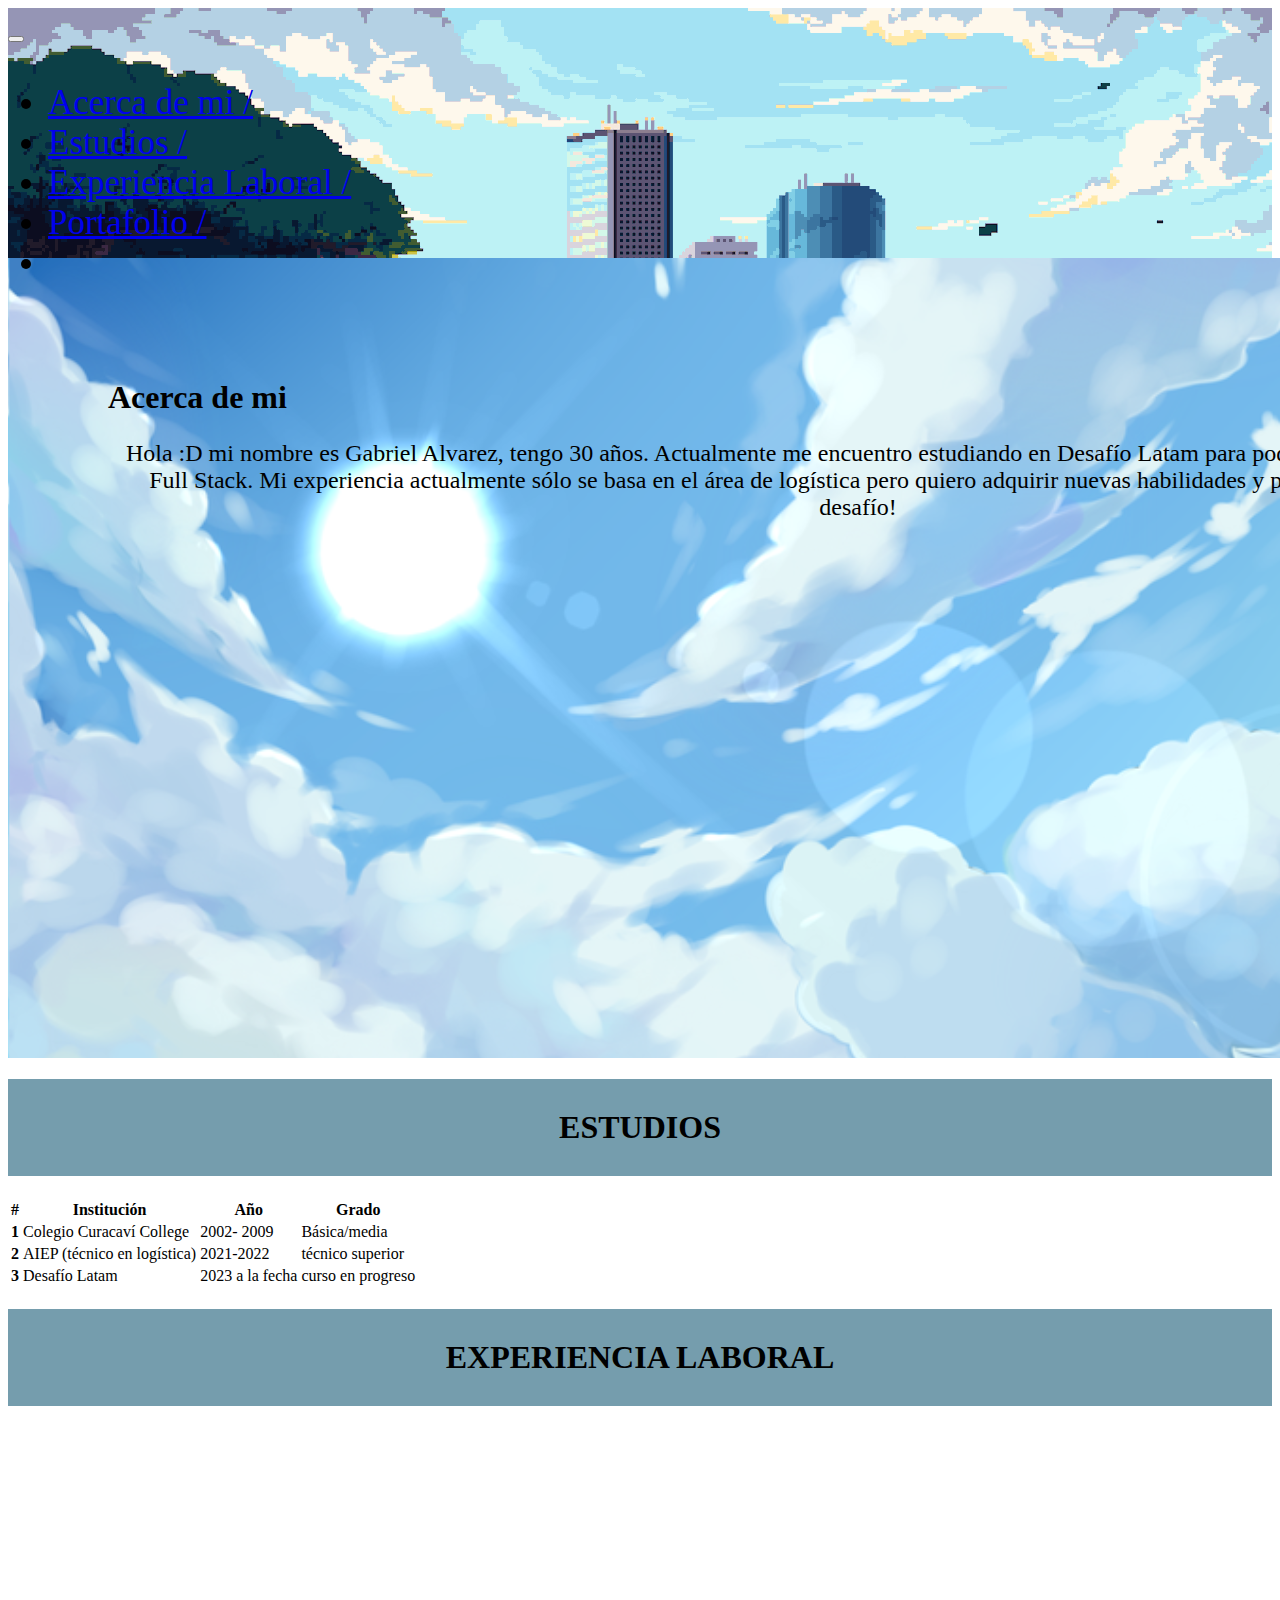
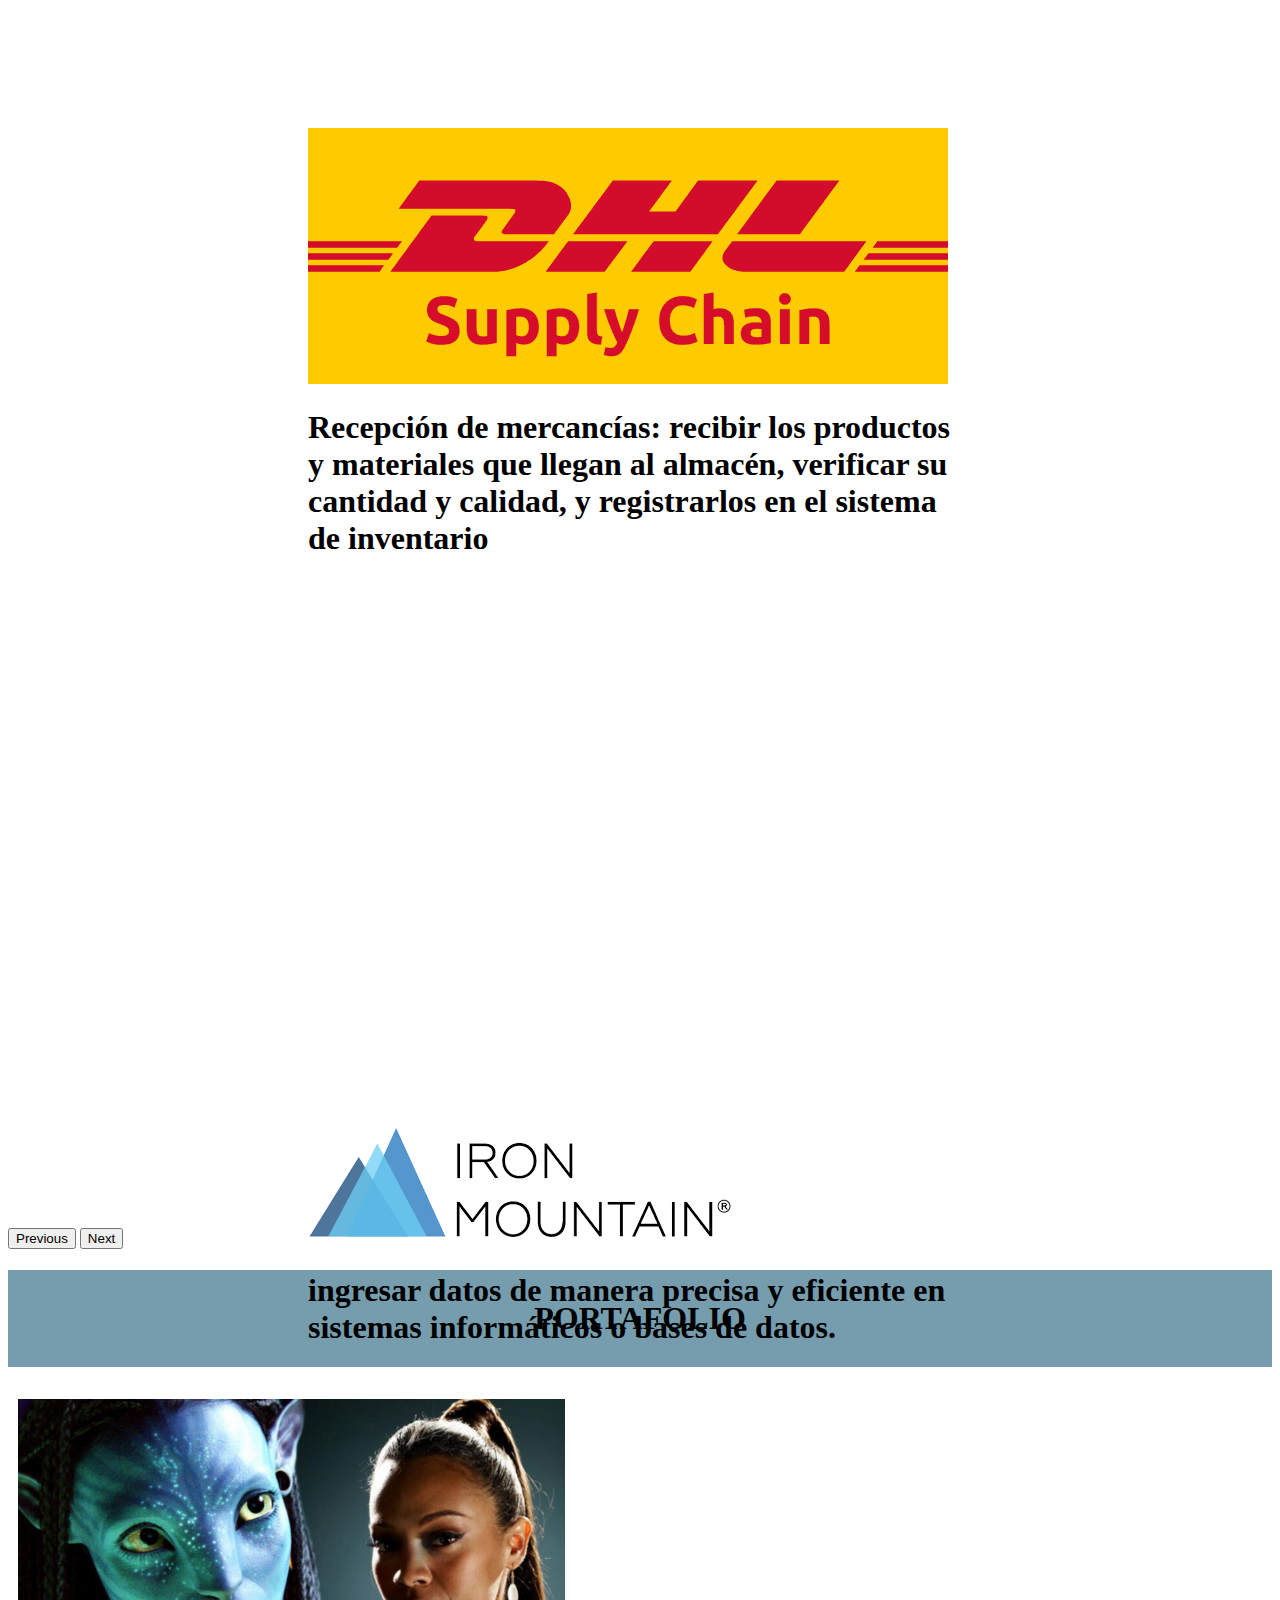
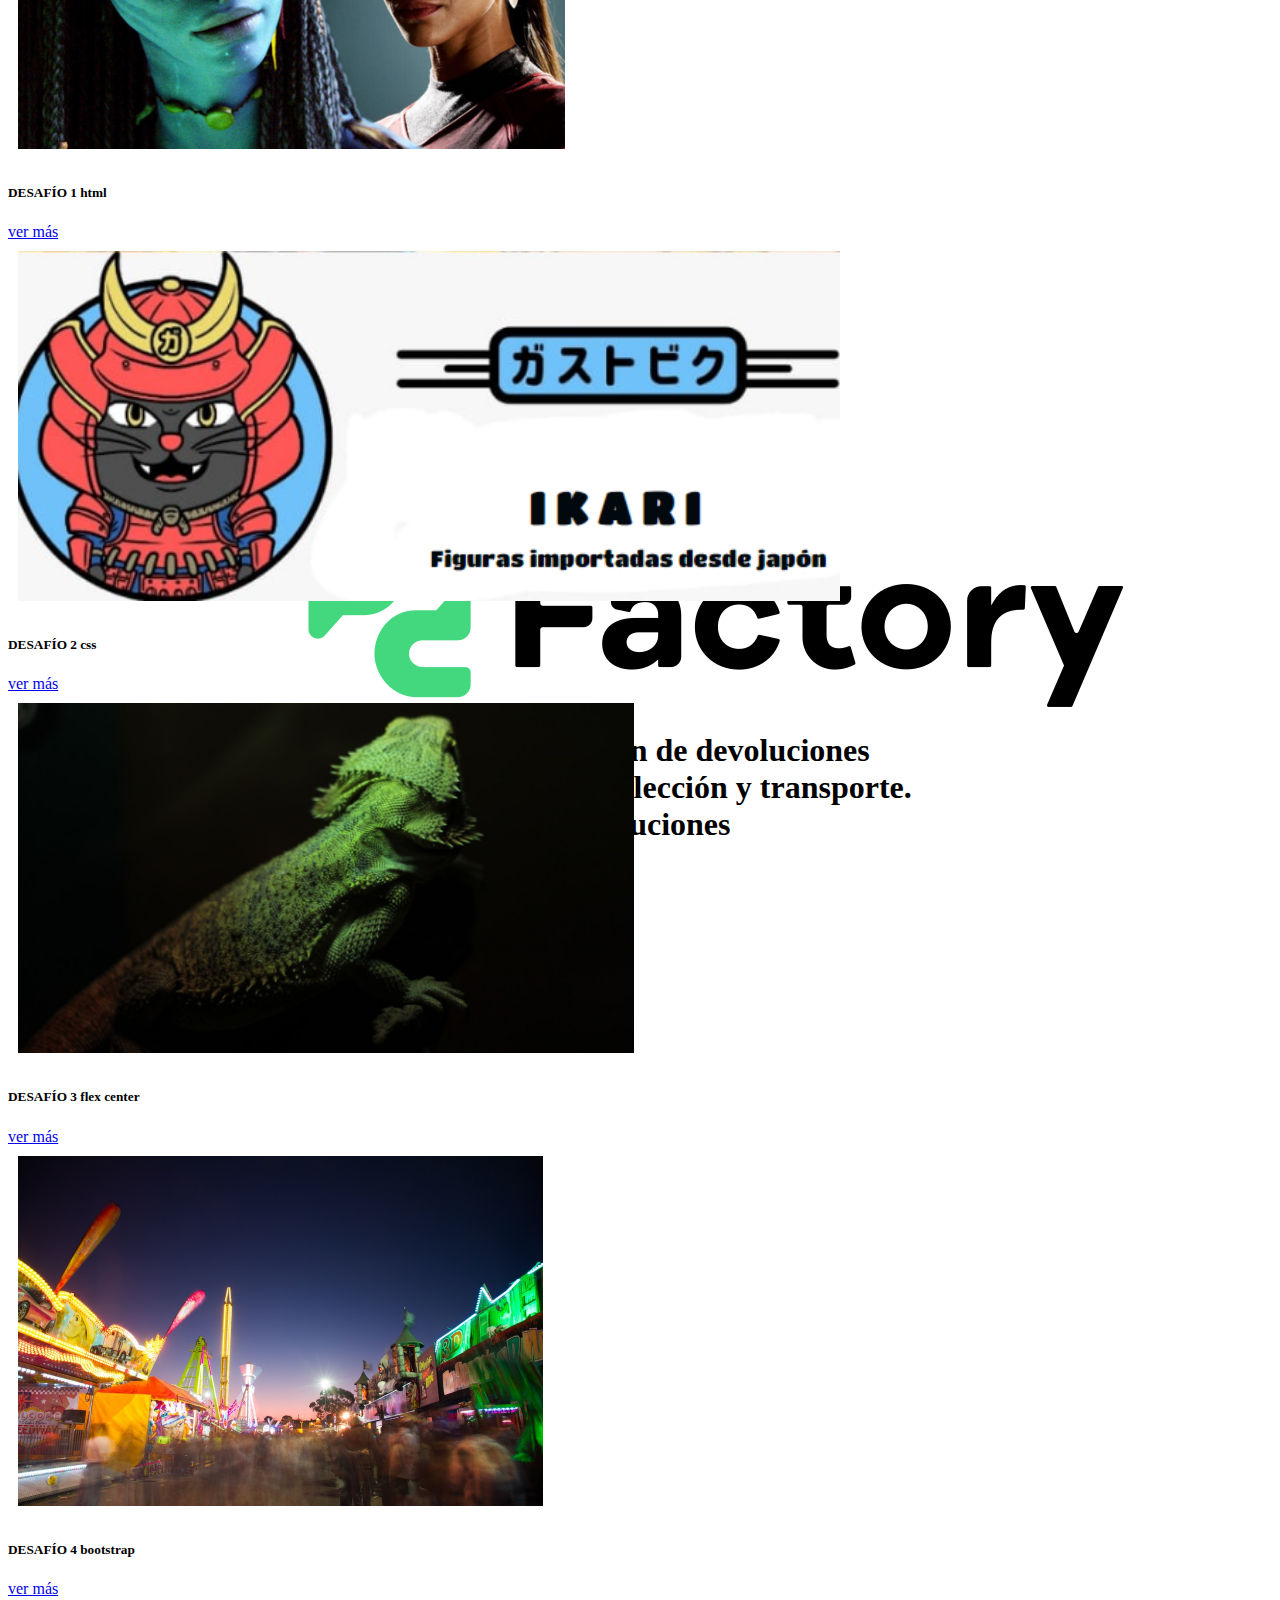
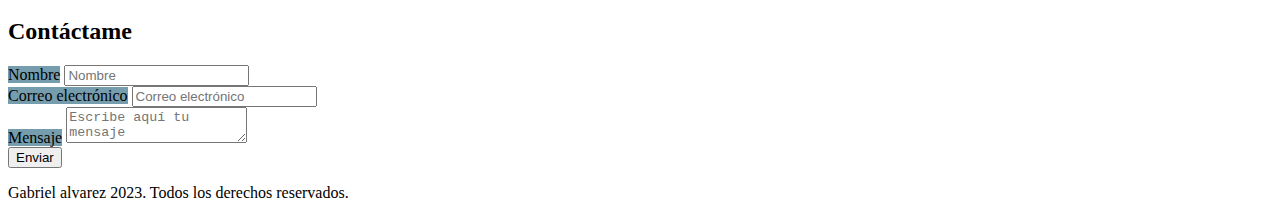
==== index.html @ 54ca419f "subir proyecto" ====
<!doctype html>
<html lang="en">

<head>
    <meta charset="utf-8">
    <meta name="viewport" content="width=device-width, initial-scale=1">
    <title>Portafolio</title>
    <link href="./assets/css/style.css" rel="stylesheet">
    <link href="https://cdn.jsdelivr.net/npm/bootstrap@5.3.0/dist/css/bootstrap.min.css" rel="stylesheet"
        integrity="sha384-9ndCyUaIbzAi2FUVXJi0CjmCapSmO7SnpJef0486qhLnuZ2cdeRhO02iuK6FUUVM" crossorigin="anonymous">
</head>

<body>

    <nav class="navbar navbar-expand-lg bg-body-tertiary">
        <div class="container-fluid">
            <a class="navbar-brand" href="#"></a>
            <button class="navbar-toggler" type="button" data-bs-toggle="collapse" data-bs-target="#navbarNavDropdown"
                aria-controls="navbarNavDropdown" aria-expanded="false" aria-label="Toggle navigation">
                <span class="navbar-toggler-icon"></span>
            </button>
            <div class="collapse navbar-collapse" id="navbarNavDropdown">
                <ul class="navbar-nav">
                    <li class="nav-item">
                        <a class="nav-link" href="#fondo">Acerca de mi / </a>
                    </li>
                    <li class="nav-item">
                        <a class="nav-link active" aria-current="page" href="#Estudios">Estudios / </a>
                    </li>
                    <li class="nav-item">
                        <a class="nav-link" href="#experiencia">Experiencia Laboral / </a>
                    </li>
                    <li class="nav-item">
                        <a class="nav-link" href="#Portafolio">Portafolio / </a>
                    </li>
                    <li class="nav-item dropdown">
                    </li>
                </ul>
            </div>
        </div>
    </nav>

    <header id="fondo" class="text-light text-end py-5 mt-5">
        <div class="container">

            <div class="ms-auto col-12 col-md-7">
                <h1 class="display-1 fw-bold my-5">
                    Acerca de mi

                </h1>
                <p class="letra"> Hola :D mi nombre es Gabriel Alvarez, tengo 30 años. Actualmente me encuentro
                    estudiando en
                    Desafío Latam
                    para poder convertirme en desarrollador Full Stack. Mi experiencia actualmente sólo se basa en el
                    área de logística
                    pero quiero adquirir nuevas habilidades y programación es totalmente un desafío!



                </p>


            </div>
    </header>

    <div id="Estudios">
        <h1 class="estudio"> ESTUDIOS</h1>
        <table class="table">
            <thead>
                <tr>
                    <th scope="col">#</th>
                    <th scope="col">Institución</th>
                    <th scope="col">Año</th>
                    <th scope="col">Grado</th>
                </tr>
            </thead>
            <tbody>
                <tr>
                    <th scope="row">1</th>
                    <td>Colegio Curacaví College</td>
                    <td>2002- 2009</td>
                    <td>Básica/media</td>
                </tr>
                <tr>
                    <th scope="row">2</th>
                    <td> AIEP (técnico en logística)</td>
                    <td>2021-2022</td>
                    <td>técnico superior</td>
                </tr>
                <tr>
                    <th scope="row">3</th>
                    <td> Desafío Latam</td>
                    <td>2023 a la fecha</td>
                    <td>curso en progreso</td>
                </tr>
            </tbody>
        </table>
    </div>
    <div id="experiencia">
        <h1 class="experiencia-laboral"> EXPERIENCIA LABORAL</h1>
        <div id="carouselExample" class="carousel slide">
            <div class="carousel-inner">
                <div class="carousel-item active">
                    <img src="/assets/img/supplychain.webp" class="d-block w-100" alt="dhl">
                    <p>
                    <h1> Recepción de mercancías: recibir los productos y materiales que llegan al almacén, verificar su
                        cantidad y calidad, y registrarlos en el sistema de inventario </h1>
                    </p>
                </div>
                <div class="carousel-item">
                    <img src="/assets/img/imountain.png" class="d-block w-100" alt="iron">
                    <p class="letras"> <h1>ingresar datos de manera precisa y eficiente en sistemas informáticos o bases de
                        datos.</p></h1>
                </div>
                <div class="carousel-item">
                    <img src="/assets/img/PCFactory.png" class="d-block w-100" alt="lo-mejor">
                    <p> <h1>Recepción y clasificación de devoluciones
                        Coordinación de la recolección y transporte.
                        Procesamiento de devoluciones </h1> </p>
                </div>
            </div>
            <button class="carousel-control-prev" type="button" data-bs-target="#carouselExample" data-bs-slide="prev">
                <span class="carousel-control-prev-icon" aria-hidden="true"></span>
                <span class="visually-hidden">Previous</span>
            </button>
            <button class="carousel-control-next" type="button" data-bs-target="#carouselExample" data-bs-slide="next">
                <span class="carousel-control-next-icon" aria-hidden="true"></span>
                <span class="visually-hidden">Next</span>
            </button>
        </div>

    </div>
    <div>
        <h1 class="portafolio"> PORTAFOLIO</h1>

        <div class="row row-cols-1 row-cols-md-2 g-4">
            <div class="col">
                <div class="card">
                    <img src="/assets/img/zoe.jpeg" class="card-img-top" alt="desafio1">
                    <div class="card-body">
                        <h5 class="card-title">DESAFÍO 1 html</h5>
                        <a href="./desafio1.html" class="btn btn-primary">ver más</a>
                    </div>
                </div>
            </div>
            <div class="col">
                <div class="card">
                    <img src="/assets/img/DESAFIO2.png" class="card-img-top" alt="desafío2">
                    <div class="card-body">
                        <h5 class="card-title">DESAFÍO 2 css</h5>
                        <a href="./desafio2.html" class="btn btn-primary">ver más</a>

                    </div>
                </div>
            </div>
            <div class="col">
                <div class="card">
                    <img src="assets/img/bg-header.jpg" class="card-img-top" alt="desafío3">
                    <div class="card-body">
                        <h5 class="card-title">DESAFÍO 3 flex center</h5>
                        <a href="./desafio3.html" class="btn btn-primary">ver más</a>
                    </div>
                </div>
            </div>
            <div class="col">
                <div class="card">
                    <img src="assets/img/cupon-5.jpg" class="card-img-top" alt="desafío4">
                    <div class="card-body">
                        <h5 class="card-title">DESAFÍO 4 bootstrap</h5>
                        <a href="./desafio4.html" class="btn btn-primary">ver más</a>
                    </div>
                </div>
            </div>
        </div>

        <section id="Contacto" class="container my-5">
            <h2 class="display-4 fw-bold text-center my-4">Contáctame</h2>
            <form>
                <div class="form-group mb-4">
                    <label class="mb-2">Nombre</label>
                    <input class="form-control" placeholder="Nombre" />
                </div>

                <div class="form-group mb-4">
                    <label class="mb-2">Correo electrónico</label>
                    <input class="form-control" placeholder="Correo electrónico" />
                </div>

                <div class="form-group">
                    <label class="mb-2">Mensaje</label>
                    <textarea class="form-control" placeholder="Escribe aquí tu mensaje"></textarea>
                </div>

                <div class="my-3 text-end">
                    <button class="btn btn-info text-light">Enviar</button>
                </div>
            </form>
        </section>

        <footer class="bg-dark text-center text-light p-4">
            <p class="mb-0">Gabriel alvarez 2023. Todos los derechos reservados.</p>
        </footer>
        <script src="https://cdn.jsdelivr.net/npm/bootstrap@5.3.0/dist/js/bootstrap.bundle.min.js"
            integrity="sha384-geWF76RCwLtnZ8qwWowPQNguL3RmwHVBC9FhGdlKrxdiJJigb/j/68SIy3Te4Bkz"
            crossorigin="anonymous"></script>



</body>

</html>
---- assets/css/style.css ----
#fondo {
    background-image: url("../img/nubes.png");
    background-size: cover;
    background-position:1px;
    width: 1500px;
    height: 600px;
    padding: 100px;
    
     

}

.card {
    top:20px;
    right: 1px;

}


.container-fluid {
    height: 250px;
    font-size: 35px;
    background-image: url("../img/ciudad.gif");
}

.container {
 color: black;
 
 
}
 

.letra {
    color: rgb(0, 0, 0);
    font-size: 150%;
    text-align:center;
    


}



.estudio {
    text-align: center;
    font-size: 200%;
    padding:30px;
    background-color: #759dad;
    
}

.experiencia-laboral {
    padding: 30px;
    text-align: center;
    font-size: 200%;
    bottom: 200px;
    background-color: #759dad
    
}

.carousel-item {
    height: 1000px;

}

.carousel-inner {
    height: 800px;
    padding: 300px;
    bottom: 200px;
}

.portafolio {
    padding: 30px;
    text-align: center;
    font-size: 200%;
    background-color: #759dad;
    
    

}

.card-img-top {
   height: 350px;
   padding: 10px;
   
    
}



.mb-2 {
 background-color:#759dad;

}
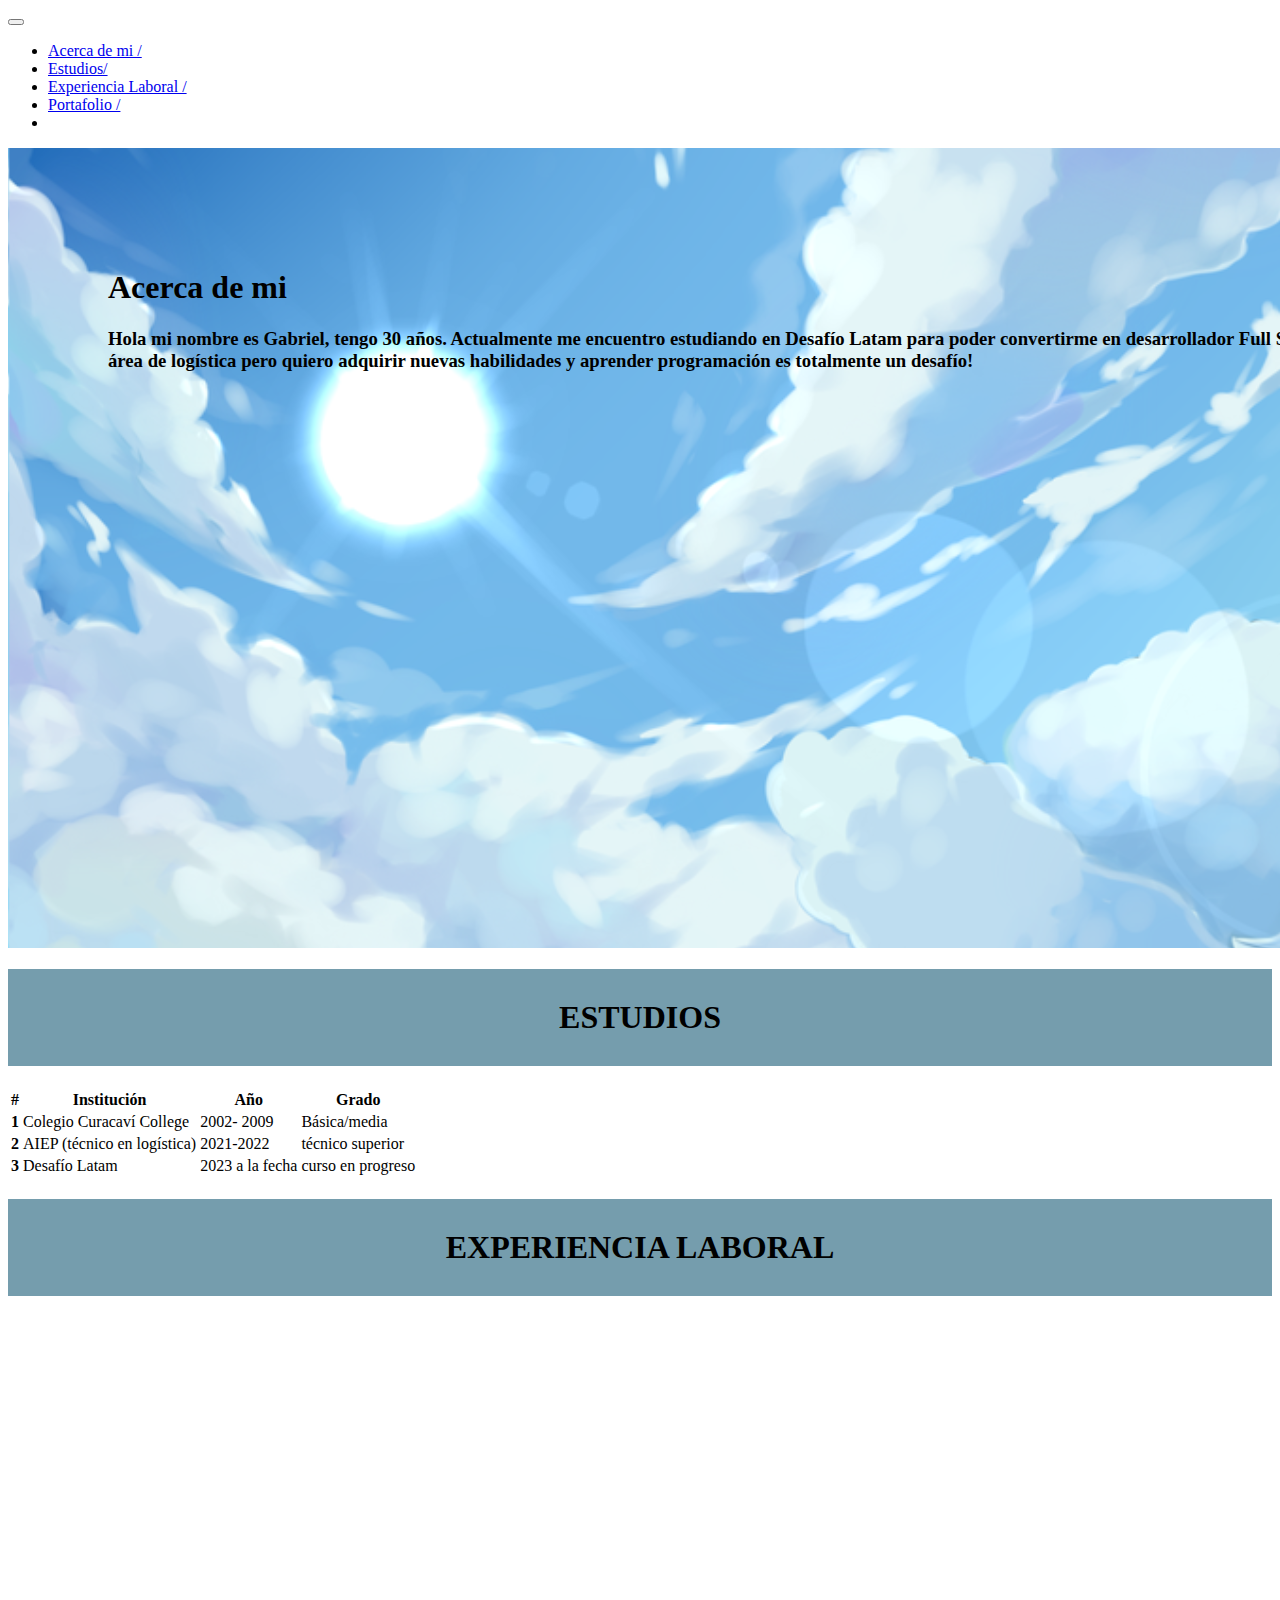
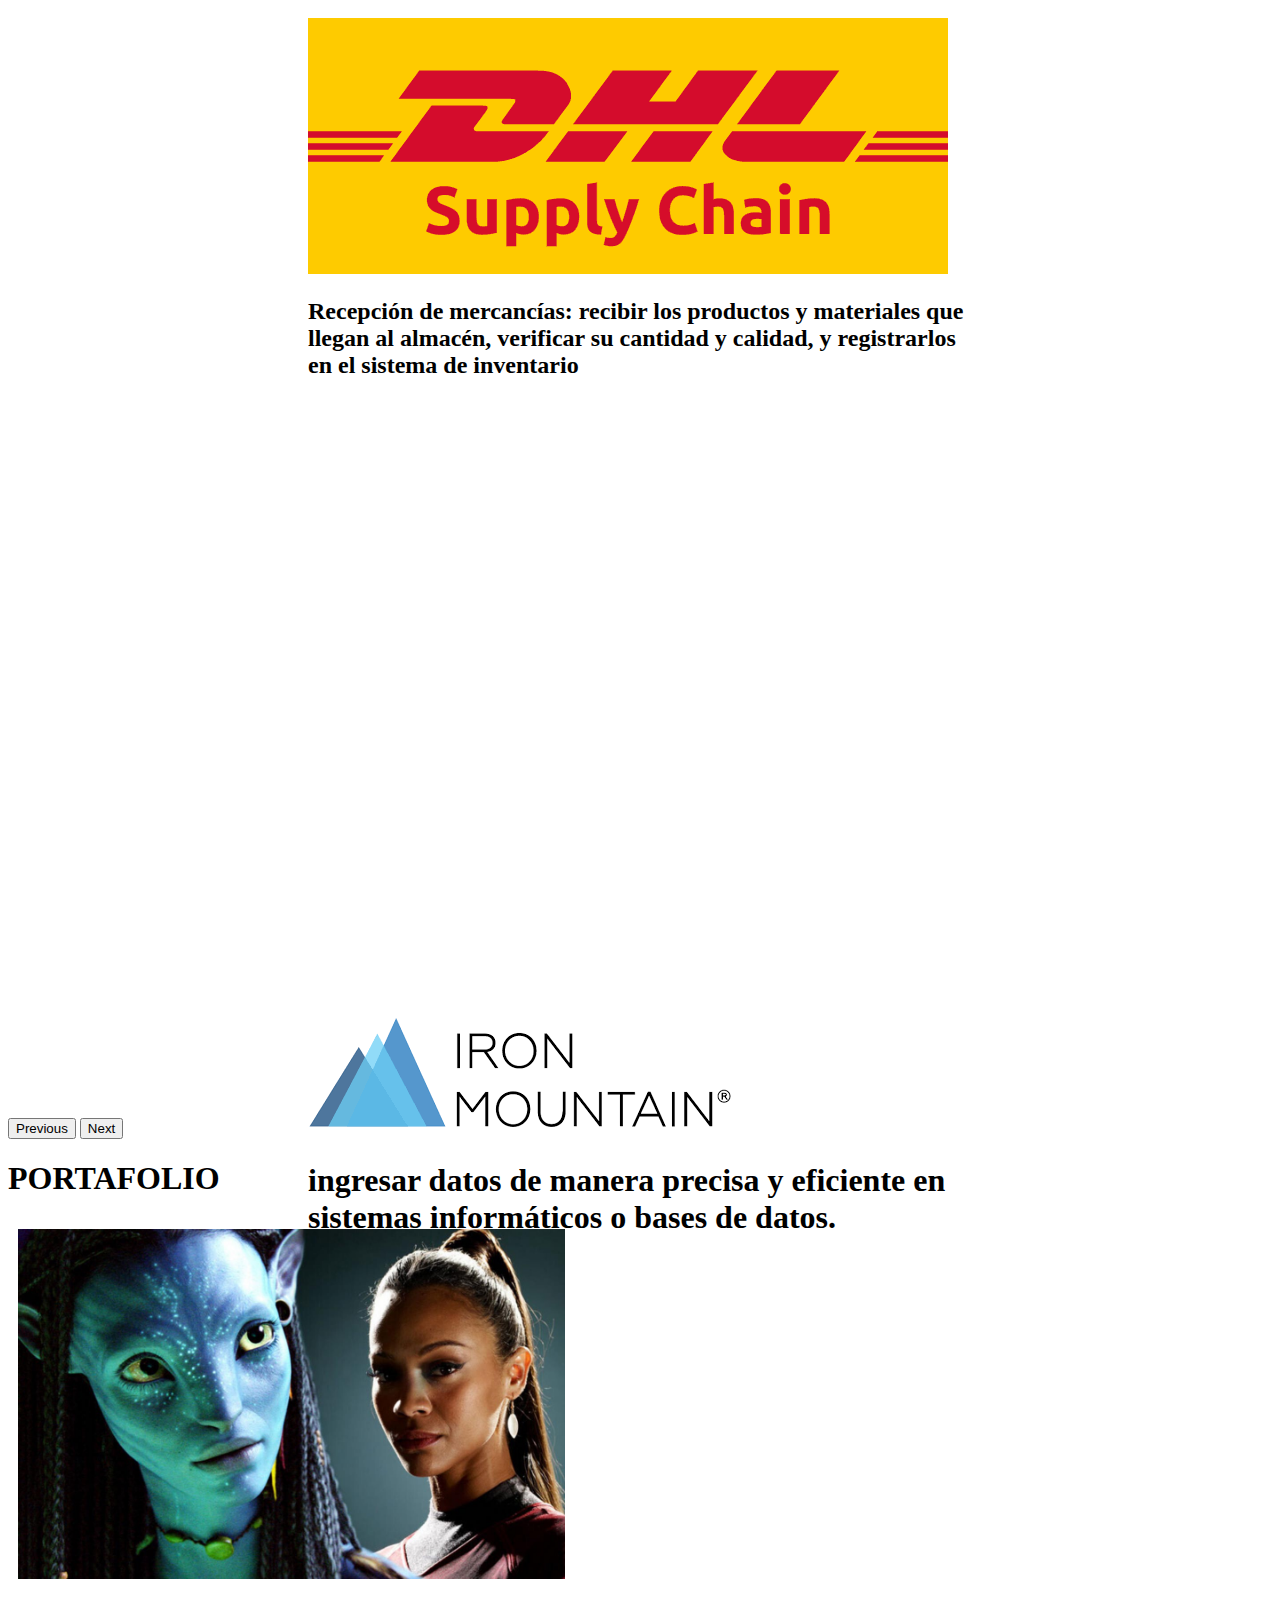
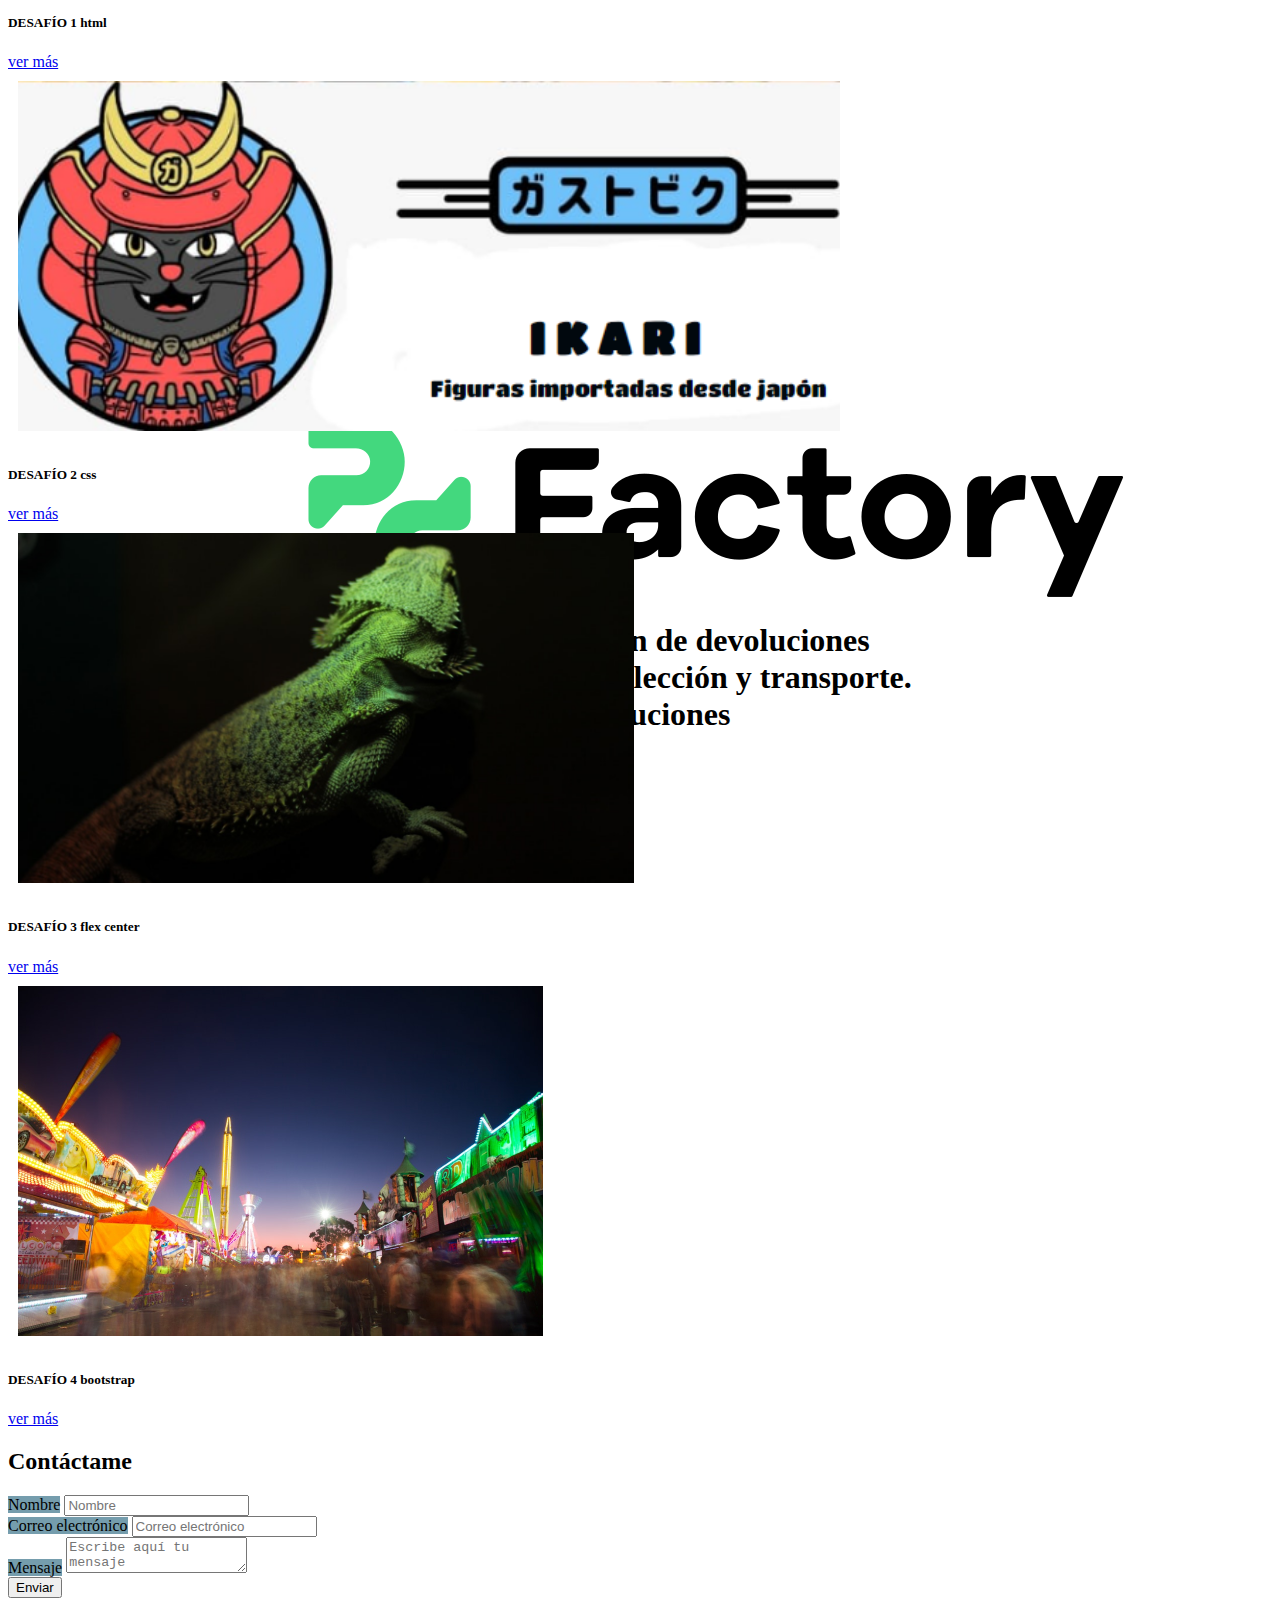
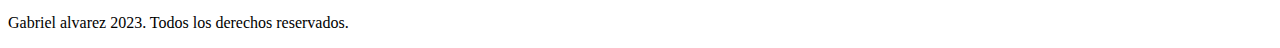
==== commit b9f46322: "Update index.html" ====
--- a/index.html
+++ b/index.html
@@ -1,211 +1,256 @@
-<!doctype html>
+<!DOCTYPE html>
 <html lang="en">
+  <head>
+    <meta charset="utf-8" />
+    <meta name="viewport" content="width=device-width, initial-scale=1" />
+    <title>Portafolio</title>
+    <link
+      href="https://cdn.jsdelivr.net/npm/bootstrap@5.3.0/dist/css/bootstrap.min.css"
+      rel="stylesheet"
+      integrity="sha384-9ndCyUaIbzAi2FUVXJi0CjmCapSmO7SnpJef0486qhLnuZ2cdeRhO02iuK6FUUVM"
+      crossorigin="anonymous"
+    />
+    <link href="./assets/css/style.css" rel="stylesheet" />
+  </head>
+  <body>
+    <nav class="navbar navbar-expand-lg navegador p-0">
+      <div
+        class="container justify-content-center bg-primary rounded-pill bg-gradient p-2"
+      >
+        <button
+          class="navbar-toggler"
+          type="button"
+          data-bs-toggle="collapse"
+          data-bs-target="#navbarNavDropdown"
+          aria-controls="navbarNavDropdown"
+          aria-expanded="false"
+          aria-label="Toggle navigation"
+        >
+          <span class="navbar-toggler-icon"></span>
+        </button>
+        <div class="collapse navbar-collapse menu" id="navbarNavDropdown">
+          <ul class="navbar-nav justify-content-center align-items-center">
+            <li class="nav-item">
+              <a class="nav-link" href="#fondo">Acerca de mi / </a>
+            </li>
+            <li class="nav-item">
+                <a class="nav-link" href="#estudios"> Estudios/ </a>
+            </li>
+            <li class="nav-item">
+              <a class="nav-link" href="#experiencia">Experiencia Laboral / </a>
+            </li>
+            <li class="nav-item">
+              <a class="nav-link" href="#portafolio">Portafolio / </a>
+            </li>
+            <li class="nav-item dropdown"></li>
+          </ul>
+        </div>
+      </div>
+    </nav>
+    <header id="fondo" class="text-end pt-5">
+      <div class="container text-dark">
+        <h1 class="display-1 fw-bold my-5">Acerca de mi</h1>
+        <div>
+          <h3>
+            Hola mi nombre es Gabriel, tengo 30 años. Actualmente me
+            encuentro estudiando en Desafío Latam para poder convertirme en
+            desarrollador Full Stack. Mi experiencia sólo se basa en
+            el área de logística pero quiero adquirir nuevas habilidades y aprender
+            programación es totalmente un desafío!
+          </h3>
+        </div>
+      </div>
+    </header>
+    <div>
+      <h1 class="estudio" id="estudios">ESTUDIOS</h1>
+      <table class="table">
+        <thead>
+          <tr>
+            <th scope="col">#</th>
+            <th scope="col">Institución</th>
+            <th scope="col">Año</th>
+            <th scope="col">Grado</th>
+          </tr>
+        </thead>
+        <tbody>
+          <tr>
+            <th scope="row">1</th>
+            <td>Colegio Curacaví College</td>
+            <td>2002- 2009</td>
+            <td>Básica/media</td>
+          </tr>
+          <tr>
+            <th scope="row">2</th>
+            <td>AIEP (técnico en logística)</td>
+            <td>2021-2022</td>
+            <td>técnico superior</td>
+          </tr>
+          <tr>
+            <th scope="row">3</th>
+            <td>Desafío Latam</td>
+            <td>2023 a la fecha</td>
+            <td>curso en progreso</td>
+          </tr>
+        </tbody>
+      </table>
+    </div>
+    <div class="row">
+      <h1 class="experiencia-laboral" id="experiencia">EXPERIENCIA LABORAL</h1>
+      <div id="carouselExample" class="carousel slide">
+        <div class="container carousel-inner col-sm-12">
+          <div class="carousel-item active">
+            <img
+              src="assets/img/supplychain.webp"
+              class="d-block w-100"
+              alt="dhl"
+            />
+            <h2>
+              Recepción de mercancías: recibir los productos y materiales que
+              llegan al almacén, verificar su cantidad y calidad, y registrarlos
+              en el sistema de inventario
+            </h2>
+          </div>
+          <div class="carousel-item">
+            <img
+              src="assets/img/imountain.png"
+              class="d-block w-100"
+              alt="iron"
+            />
+            <h1>
+              ingresar datos de manera precisa y eficiente en sistemas
+              informáticos o bases de datos.
+            </h1>
+          </div>
+          <div class="carousel-item">
+            <img
+              src="assets/img/PCFactory.png"
+              class="d-block w-100"
+              alt="lo-mejor"
+            />
+            <h1>
+              Recepción y clasificación de devoluciones Coordinación de la
+              recolección y transporte. Procesamiento de devoluciones
+            </h1>
+          </div>
+        </div>
+        <button
+          class="carousel-control-prev"
+          type="button"
+          data-bs-target="#carouselExample"
+          data-bs-slide="prev"
+        >
+          <span class="carousel-control-prev-icon" aria-hidden="true"></span>
+          <span class="visually-hidden">Previous</span>
+        </button>
+        <button
+          class="carousel-control-next"
+          type="button"
+          data-bs-target="#carouselExample"
+          data-bs-slide="next"
+        >
+          <span class="carousel-control-next-icon" aria-hidden="true"></span>
+          <span class="visually-hidden">Next</span>
+        </button>
+      </div>
+    </div>
+    <h1 class="port" id="portafolio">PORTAFOLIO</h1>
+    <div class="container">
+      <div class="row">
+        <div class="col-sm-12 col-md-6 col-12">
+          <div class="card">
+            <div class="tope">
+              <img
+                src="assets/img/zoe.jpeg"
+                class="card-img-top"
+                alt="desafio1"
+              />
+            </div>
+            <div class="card-body card-info">
+              <h5 class="card-title">DESAFÍO 1 html</h5>
+              <a href="./desafio1.html" class="btn btn-primary">ver más</a>
+            </div>
+          </div>
+        </div>
+        <div class="col-sm-12 col-md-6 col-12">
+          <div class="card">
+            <div class="tope">
+              <img
+                src="assets/img/DESAFIO2.png"
+                class="card-img-top"
+                alt="desafío2"
+              />
+            </div>
+            <div class="card-body card-info">
+              <h5 class="card-title">DESAFÍO 2 css</h5>
+              <a href="./desafio2.html" class="btn btn-primary">ver más</a>
+            </div>
+          </div>
+        </div>
+        <div class="col-sm-12 col-md-6 col-12">
+          <div class="card">
+            <div class="tope">
+              <img
+                src="assets/img/bg-header.jpg"
+                class="card-img-top"
+                alt="desafío3"
+              />
+            </div>
+            <div class="card-body card-info">
+              <h5 class="card-title">DESAFÍO 3 flex center</h5>
+              <a href="./desafio3.html" class="btn btn-primary">ver más</a>
+            </div>
+          </div>
+        </div>
+        <div class="col-sm-12 col-md-6 col-12">
+          <div class="card">
+            <div class="tope">
+              <img
+                src="assets/img/cupon-5.jpg"
+                class="card-img-top"
+                alt="desafío4"
+              />
+            </div>
+            <div class="card-body card-info">
+              <h5 class="card-title">DESAFÍO 4 bootstrap</h5>
+              <a href="./desafio4.html" class="btn btn-primary">ver más</a>
+            </div>
+          </div>
+        </div>
+      </div>
+    </div>
+    <section id="Contacto" class="container my-5">
+      <h2 class="display-4 fw-bold text-center my-4">Contáctame</h2>
+      <form>
+        <div class="form-group mb-4">
+          <label class="mb-2">Nombre</label>
+          <input class="form-control" placeholder="Nombre" />
+        </div>
 
-<head>
-    <meta charset="utf-8">
-    <meta name="viewport" content="width=device-width, initial-scale=1">
-    <title>Portafolio</title>
-    <link href="./assets/css/style.css" rel="stylesheet">
-    <link href="https://cdn.jsdelivr.net/npm/bootstrap@5.3.0/dist/css/bootstrap.min.css" rel="stylesheet"
-        integrity="sha384-9ndCyUaIbzAi2FUVXJi0CjmCapSmO7SnpJef0486qhLnuZ2cdeRhO02iuK6FUUVM" crossorigin="anonymous">
-</head>
+        <div class="form-group mb-4">
+          <label class="mb-2">Correo electrónico</label>
+          <input class="form-control" placeholder="Correo electrónico" />
+        </div>
 
-<body>
+        <div class="form-group">
+          <label class="mb-2">Mensaje</label>
+          <textarea
+            class="form-control"
+            placeholder="Escribe aquí tu mensaje"
+          ></textarea>
+        </div>
 
-    <nav class="navbar navbar-expand-lg bg-body-tertiary">
-        <div class="container-fluid">
-            <a class="navbar-brand" href="#"></a>
-            <button class="navbar-toggler" type="button" data-bs-toggle="collapse" data-bs-target="#navbarNavDropdown"
-                aria-controls="navbarNavDropdown" aria-expanded="false" aria-label="Toggle navigation">
-                <span class="navbar-toggler-icon"></span>
-            </button>
-            <div class="collapse navbar-collapse" id="navbarNavDropdown">
-                <ul class="navbar-nav">
-                    <li class="nav-item">
-                        <a class="nav-link" href="#fondo">Acerca de mi / </a>
-                    </li>
-                    <li class="nav-item">
-                        <a class="nav-link active" aria-current="page" href="#Estudios">Estudios / </a>
-                    </li>
-                    <li class="nav-item">
-                        <a class="nav-link" href="#experiencia">Experiencia Laboral / </a>
-                    </li>
-                    <li class="nav-item">
-                        <a class="nav-link" href="#Portafolio">Portafolio / </a>
-                    </li>
-                    <li class="nav-item dropdown">
-                    </li>
-                </ul>
-            </div>
-        </div>
-    </nav>
-
-    <header id="fondo" class="text-light text-end py-5 mt-5">
-        <div class="container">
-
-            <div class="ms-auto col-12 col-md-7">
-                <h1 class="display-1 fw-bold my-5">
-                    Acerca de mi
-
-                </h1>
-                <p class="letra"> Hola :D mi nombre es Gabriel Alvarez, tengo 30 años. Actualmente me encuentro
-                    estudiando en
-                    Desafío Latam
-                    para poder convertirme en desarrollador Full Stack. Mi experiencia actualmente sólo se basa en el
-                    área de logística
-                    pero quiero adquirir nuevas habilidades y programación es totalmente un desafío!
-
-
-
-                </p>
-
-
-            </div>
-    </header>
-
-    <div id="Estudios">
-        <h1 class="estudio"> ESTUDIOS</h1>
-        <table class="table">
-            <thead>
-                <tr>
-                    <th scope="col">#</th>
-                    <th scope="col">Institución</th>
-                    <th scope="col">Año</th>
-                    <th scope="col">Grado</th>
-                </tr>
-            </thead>
-            <tbody>
-                <tr>
-                    <th scope="row">1</th>
-                    <td>Colegio Curacaví College</td>
-                    <td>2002- 2009</td>
-                    <td>Básica/media</td>
-                </tr>
-                <tr>
-                    <th scope="row">2</th>
-                    <td> AIEP (técnico en logística)</td>
-                    <td>2021-2022</td>
-                    <td>técnico superior</td>
-                </tr>
-                <tr>
-                    <th scope="row">3</th>
-                    <td> Desafío Latam</td>
-                    <td>2023 a la fecha</td>
-                    <td>curso en progreso</td>
-                </tr>
-            </tbody>
-        </table>
-    </div>
-    <div id="experiencia">
-        <h1 class="experiencia-laboral"> EXPERIENCIA LABORAL</h1>
-        <div id="carouselExample" class="carousel slide">
-            <div class="carousel-inner">
-                <div class="carousel-item active">
-                    <img src="/assets/img/supplychain.webp" class="d-block w-100" alt="dhl">
-                    <p>
-                    <h1> Recepción de mercancías: recibir los productos y materiales que llegan al almacén, verificar su
-                        cantidad y calidad, y registrarlos en el sistema de inventario </h1>
-                    </p>
-                </div>
-                <div class="carousel-item">
-                    <img src="/assets/img/imountain.png" class="d-block w-100" alt="iron">
-                    <p class="letras"> <h1>ingresar datos de manera precisa y eficiente en sistemas informáticos o bases de
-                        datos.</p></h1>
-                </div>
-                <div class="carousel-item">
-                    <img src="/assets/img/PCFactory.png" class="d-block w-100" alt="lo-mejor">
-                    <p> <h1>Recepción y clasificación de devoluciones
-                        Coordinación de la recolección y transporte.
-                        Procesamiento de devoluciones </h1> </p>
-                </div>
-            </div>
-            <button class="carousel-control-prev" type="button" data-bs-target="#carouselExample" data-bs-slide="prev">
-                <span class="carousel-control-prev-icon" aria-hidden="true"></span>
-                <span class="visually-hidden">Previous</span>
-            </button>
-            <button class="carousel-control-next" type="button" data-bs-target="#carouselExample" data-bs-slide="next">
-                <span class="carousel-control-next-icon" aria-hidden="true"></span>
-                <span class="visually-hidden">Next</span>
-            </button>
-        </div>
-
-    </div>
-    <div>
-        <h1 class="portafolio"> PORTAFOLIO</h1>
-
-        <div class="row row-cols-1 row-cols-md-2 g-4">
-            <div class="col">
-                <div class="card">
-                    <img src="/assets/img/zoe.jpeg" class="card-img-top" alt="desafio1">
-                    <div class="card-body">
-                        <h5 class="card-title">DESAFÍO 1 html</h5>
-                        <a href="./desafio1.html" class="btn btn-primary">ver más</a>
-                    </div>
-                </div>
-            </div>
-            <div class="col">
-                <div class="card">
-                    <img src="/assets/img/DESAFIO2.png" class="card-img-top" alt="desafío2">
-                    <div class="card-body">
-                        <h5 class="card-title">DESAFÍO 2 css</h5>
-                        <a href="./desafio2.html" class="btn btn-primary">ver más</a>
-
-                    </div>
-                </div>
-            </div>
-            <div class="col">
-                <div class="card">
-                    <img src="assets/img/bg-header.jpg" class="card-img-top" alt="desafío3">
-                    <div class="card-body">
-                        <h5 class="card-title">DESAFÍO 3 flex center</h5>
-                        <a href="./desafio3.html" class="btn btn-primary">ver más</a>
-                    </div>
-                </div>
-            </div>
-            <div class="col">
-                <div class="card">
-                    <img src="assets/img/cupon-5.jpg" class="card-img-top" alt="desafío4">
-                    <div class="card-body">
-                        <h5 class="card-title">DESAFÍO 4 bootstrap</h5>
-                        <a href="./desafio4.html" class="btn btn-primary">ver más</a>
-                    </div>
-                </div>
-            </div>
-        </div>
-
-        <section id="Contacto" class="container my-5">
-            <h2 class="display-4 fw-bold text-center my-4">Contáctame</h2>
-            <form>
-                <div class="form-group mb-4">
-                    <label class="mb-2">Nombre</label>
-                    <input class="form-control" placeholder="Nombre" />
-                </div>
-
-                <div class="form-group mb-4">
-                    <label class="mb-2">Correo electrónico</label>
-                    <input class="form-control" placeholder="Correo electrónico" />
-                </div>
-
-                <div class="form-group">
-                    <label class="mb-2">Mensaje</label>
-                    <textarea class="form-control" placeholder="Escribe aquí tu mensaje"></textarea>
-                </div>
-
-                <div class="my-3 text-end">
-                    <button class="btn btn-info text-light">Enviar</button>
-                </div>
-            </form>
-        </section>
-
-        <footer class="bg-dark text-center text-light p-4">
-            <p class="mb-0">Gabriel alvarez 2023. Todos los derechos reservados.</p>
-        </footer>
-        <script src="https://cdn.jsdelivr.net/npm/bootstrap@5.3.0/dist/js/bootstrap.bundle.min.js"
-            integrity="sha384-geWF76RCwLtnZ8qwWowPQNguL3RmwHVBC9FhGdlKrxdiJJigb/j/68SIy3Te4Bkz"
-            crossorigin="anonymous"></script>
-
-
-
-</body>
-
-</html>+        <div class="my-3 text-end">
+          <button class="btn btn-info text-light">Enviar</button>
+        </div>
+      </form>
+    </section>
+    <footer class="bg-dark text-center text-light p-4">
+      <p class="mb-0">Gabriel alvarez 2023. Todos los derechos reservados.</p>
+    </footer>
+    <script
+      src="https://cdn.jsdelivr.net/npm/bootstrap@5.3.0/dist/js/bootstrap.bundle.min.js"
+      integrity="sha384-geWF76RCwLtnZ8qwWowPQNguL3RmwHVBC9FhGdlKrxdiJJigb/j/68SIy3Te4Bkz"
+      crossorigin="anonymous"
+    ></script>
+  </body>
+</html>
